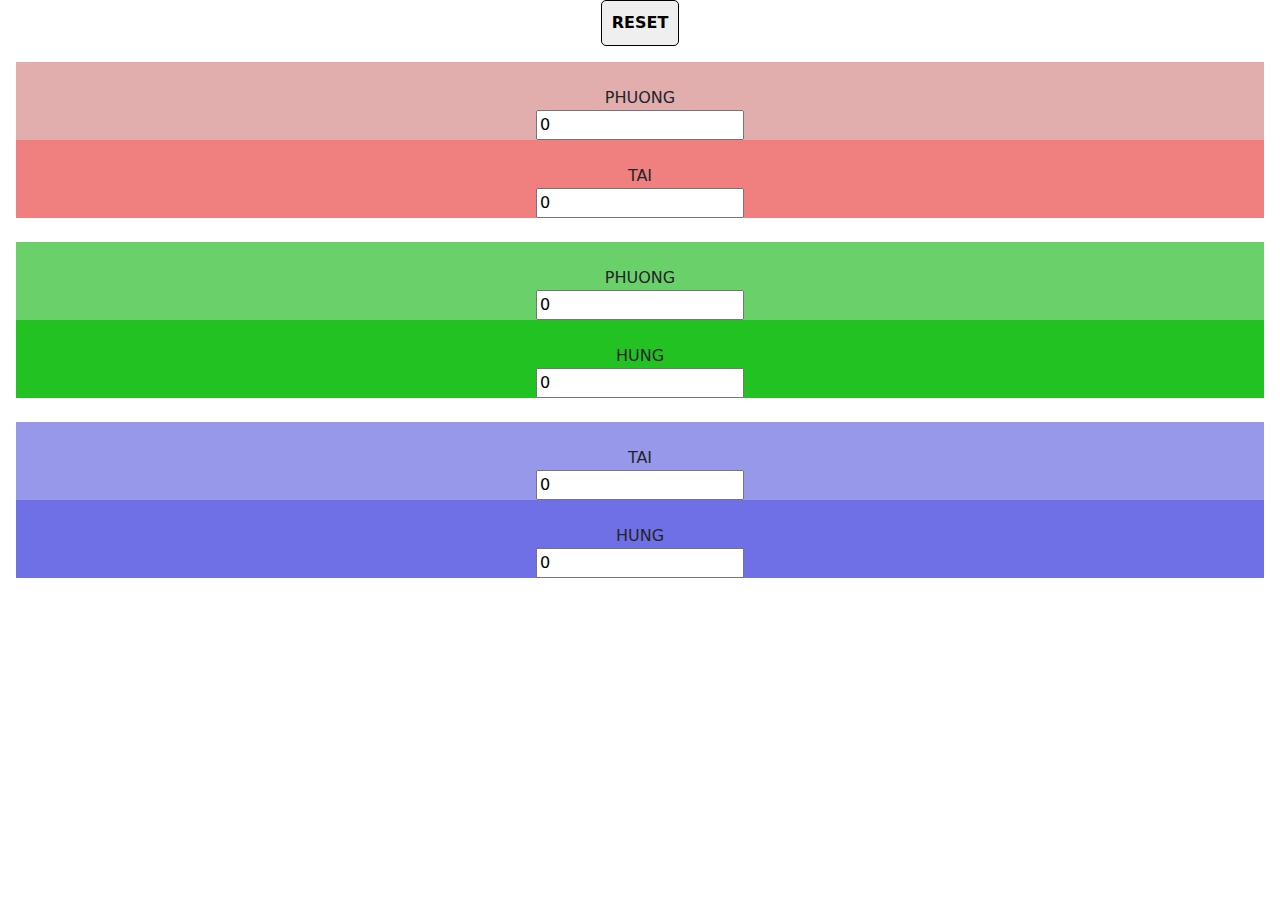
==== index.html @ 2f26c26d "init repo" ====
<!DOCTYPE html>
<html lang="en">
<head>
    <meta charset="UTF-8">
    <meta http-equiv="X-UA-Compatible" content="IE=edge">
    <meta name="viewport" content="width=device-width, initial-scale=1.0">
    <link rel="stylesheet" href="https://cdn.jsdelivr.net/npm/bootstrap@5.2.3/dist/css/bootstrap.min.css">
    <title>Document</title>
    <style>
        .color_field_1 {
            text-align: center;
            background-color: rgb(226, 173, 173);
        }
        .color_field_2 {
            text-align: center;
            background-color: rgb(106, 209, 106);
        }
        .color_field_3 {
            text-align: center;
            background-color: rgb(152, 152, 235);
        }

        .color_sub_field_1_2{
            background-color: rgb(240, 127, 127);
        }
        .color_sub_field_2_2{
            background-color: rgb(35, 194, 35);
        }
        .color_sub_field_3_1{
            background-color: rgb(112, 112, 230);
        }

        .btn-reset {
            font-family: system-ui, sans-serif;
            /* font-size: 3.5rem; */
            cursor: pointer;
            padding: .1em .6em;
            font-weight: bold;  
            border: none;
            }

        .btn-reset:hover {
            transition: background-position .4s, background-size 0s;
        }
        
        .btn-reset:active {
            box-shadow: 0 0 9e9q inset #0009; 
            background-color: grey;
            color: #fff;
        }

        .btn-center {
            
            text-align: center;
            /* margin: auto; */
            display: flex;
            justify-content: center;
        }
        .btn-reset {
            border: 1px solid black;
            padding: 10px;
            border-radius: 5px;
        }
    </style>
</head>
<body>
    <div class="btn-center" style="margin: auto;">
        <button class="btn-reset">RESET</button>
    </div>
    
    <div class="m-3">
        <div class=" sm-5 color_field_1">
            <div class="pt-4 color_sub_field_1_1">
                PHUONG
                <br>
                <input type="number" value="0" class="value_general input_value_1_1"></div>
            <div class="pt-4 color_sub_field_1_2">
                TAI
                <br>
                <input type="number" value="0" class="value_general input_value_1_2"></div>
        </div>
        <br>
        <div class=" sm-5 color_field_2">
            <div class="pt-4 color_sub_field_2_1">
                PHUONG
                <br>
                <input type="number" value="0" class="value_general input_value_1_1"></div>
            <div class="pt-4 color_sub_field_2_2">
                HUNG
                <br>
                <input type="number" value="0" class="value_general input_value_1_2"></div>
        </div>
        
        <br>
        <div class=" sm-5 color_field_3" style="margin: 0;">
            <div class="pt-4 color_sub_field_3_2">
                TAI
                <br>
                <input type="number" value="0" class="value_general input_value_1_1"></div>
            <div class="pt-4 color_sub_field_3_1">
                HUNG
                <br>
                <input type="number" value="0" class="value_general input_value_1_2"></div>
        </div>
    </div>

    <script>
        var btn_reset = document.querySelector('.btn-reset');
        console.log(btn_reset);
        
        btn_reset.addEventListener('click', e => {
            console.log("object");
            document.querySelectorAll('.value_general').forEach(val => {val.value = "0"});
        })

    </script>
</body>
</html>
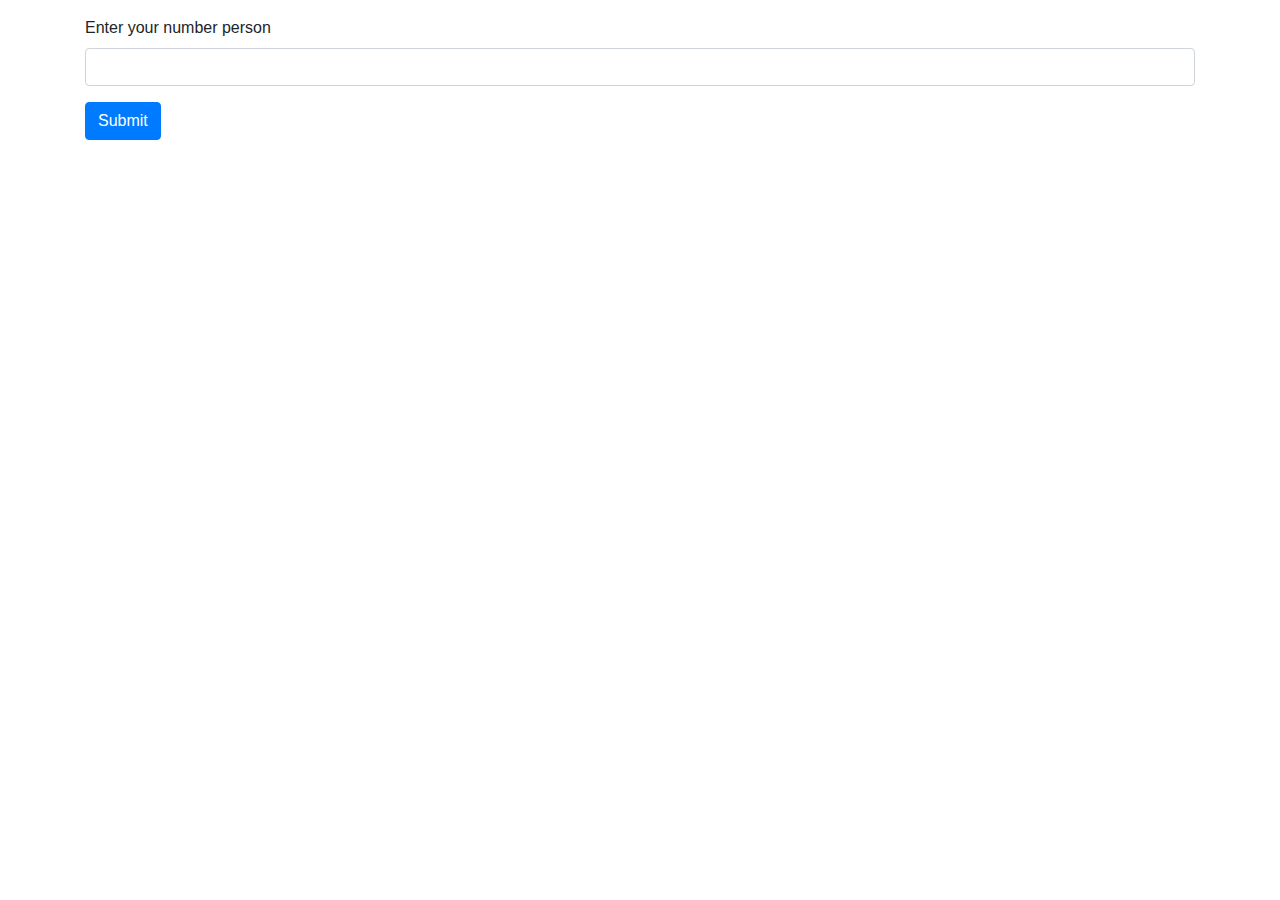
==== commit d7467d14: "upgradle v1" ====
--- a/index.html
+++ b/index.html
@@ -4,115 +4,38 @@
     <meta charset="UTF-8">
     <meta http-equiv="X-UA-Compatible" content="IE=edge">
     <meta name="viewport" content="width=device-width, initial-scale=1.0">
-    <link rel="stylesheet" href="https://cdn.jsdelivr.net/npm/bootstrap@5.2.3/dist/css/bootstrap.min.css">
-    <title>Document</title>
-    <style>
-        .color_field_1 {
-            text-align: center;
-            background-color: rgb(226, 173, 173);
-        }
-        .color_field_2 {
-            text-align: center;
-            background-color: rgb(106, 209, 106);
-        }
-        .color_field_3 {
-            text-align: center;
-            background-color: rgb(152, 152, 235);
-        }
-
-        .color_sub_field_1_2{
-            background-color: rgb(240, 127, 127);
-        }
-        .color_sub_field_2_2{
-            background-color: rgb(35, 194, 35);
-        }
-        .color_sub_field_3_1{
-            background-color: rgb(112, 112, 230);
-        }
-
-        .btn-reset {
-            font-family: system-ui, sans-serif;
-            /* font-size: 3.5rem; */
-            cursor: pointer;
-            padding: .1em .6em;
-            font-weight: bold;  
-            border: none;
-            }
-
-        .btn-reset:hover {
-            transition: background-position .4s, background-size 0s;
-        }
-        
-        .btn-reset:active {
-            box-shadow: 0 0 9e9q inset #0009; 
-            background-color: grey;
-            color: #fff;
-        }
-
-        .btn-center {
-            
-            text-align: center;
-            /* margin: auto; */
-            display: flex;
-            justify-content: center;
-        }
-        .btn-reset {
-            border: 1px solid black;
-            padding: 10px;
-            border-radius: 5px;
-        }
-    </style>
+    <title>Score Calculation</title>
+    <!-- boostrap & jquery cdn -->
+    <script src="https://cdn.jsdelivr.net/npm/jquery@3.6.4/dist/jquery.slim.min.js"></script>
+    <script src="https://cdn.jsdelivr.net/npm/popper.js@1.16.1/dist/umd/popper.min.js"></script>
+    <script src="https://cdn.jsdelivr.net/npm/bootstrap@4.6.2/dist/js/bootstrap.bundle.min.js"></script>
+    <link rel="stylesheet" href="https://cdn.jsdelivr.net/npm/bootstrap@4.6.2/dist/css/bootstrap.min.css">
+    <!-- js -->
+    <script src="/script.js"></script>
 </head>
 <body>
-    <div class="btn-center" style="margin: auto;">
-        <button class="btn-reset">RESET</button>
-    </div>
-    
-    <div class="m-3">
-        <div class=" sm-5 color_field_1">
-            <div class="pt-4 color_sub_field_1_1">
-                PHUONG
-                <br>
-                <input type="number" value="0" class="value_general input_value_1_1"></div>
-            <div class="pt-4 color_sub_field_1_2">
-                TAI
-                <br>
-                <input type="number" value="0" class="value_general input_value_1_2"></div>
+    <div class="container py-3">
+        <div class="formNumberPerson">
+            <form name="formNumber">
+                <div class="form-group">
+                  <label for="numberPerson">Enter your number person</label>
+                  <input type="number" class="form-control" id="numberPerson">
+                  <!-- <small id="emailHelp" class="form-text text-muted">...</small> -->
+                </div>
+                <div class="text-left"><button type="submit" class="btn btn-primary" onclick="submitFormNumber()">Submit</button></div>
+            </form>
         </div>
-        <br>
-        <div class=" sm-5 color_field_2">
-            <div class="pt-4 color_sub_field_2_1">
-                PHUONG
-                <br>
-                <input type="number" value="0" class="value_general input_value_1_1"></div>
-            <div class="pt-4 color_sub_field_2_2">
-                HUNG
-                <br>
-                <input type="number" value="0" class="value_general input_value_1_2"></div>
-        </div>
-        
-        <br>
-        <div class=" sm-5 color_field_3" style="margin: 0;">
-            <div class="pt-4 color_sub_field_3_2">
-                TAI
-                <br>
-                <input type="number" value="0" class="value_general input_value_1_1"></div>
-            <div class="pt-4 color_sub_field_3_1">
-                HUNG
-                <br>
-                <input type="number" value="0" class="value_general input_value_1_2"></div>
+
+        <div class="formInfoPerson">
+            <label class="mt-5" id="numberPersonResult">Number person: x</label>
+            <form name="formInfo" action="/calculator/calculator.html">
+                <div class="form-group formInfoGroup">
+                    <input type="hidden" value="0" name="numberPerson">
+                    <input type="text" class="form-control mt-3" name="person" placeholder="Name person 1">
+                </div>
+                <div class="text-right"><button type="submit" class="btn btn-primary">Next page</button></div>
+            </form>
         </div>
     </div>
-
-    <script>
-        var btn_reset = document.querySelector('.btn-reset');
-        console.log(btn_reset);
-        
-        btn_reset.addEventListener('click', e => {
-            console.log("object");
-            document.querySelectorAll('.value_general').forEach(val => {val.value = "0"});
-        })
-
-    </script>
 </body>
 </html> 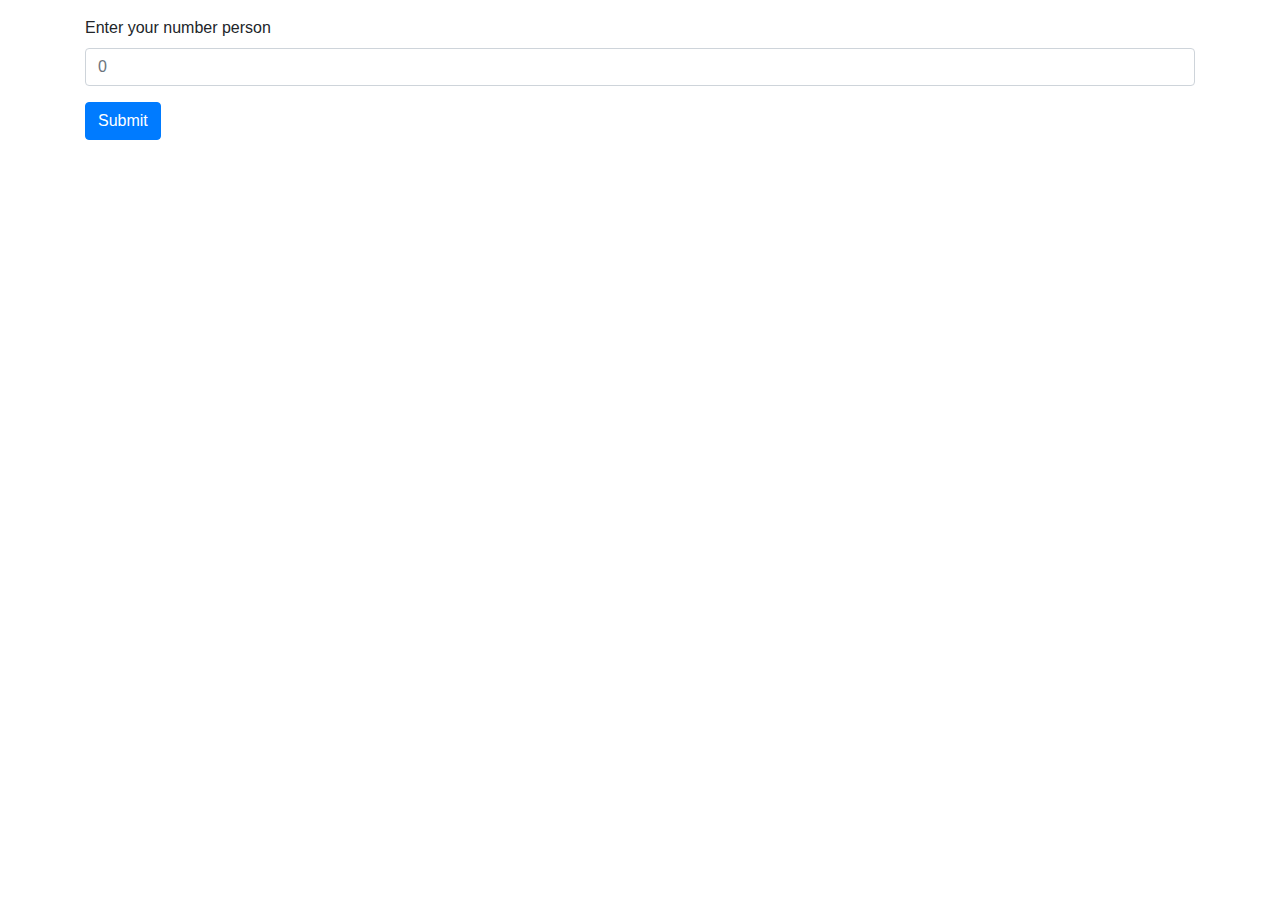
==== commit 59cfe82b: "fix bug path relative and validate form" ====
--- a/index.html
+++ b/index.html
@@ -11,7 +11,9 @@
     <script src="https://cdn.jsdelivr.net/npm/bootstrap@4.6.2/dist/js/bootstrap.bundle.min.js"></script>
     <link rel="stylesheet" href="https://cdn.jsdelivr.net/npm/bootstrap@4.6.2/dist/css/bootstrap.min.css">
     <!-- js -->
-    <script src="/script.js"></script>
+    <script src="./script.js"></script>
+    <!-- css -->
+    <link rel="stylesheet" href="./css-general.css">
 </head>
 <body>
     <div class="container py-3">
@@ -19,7 +21,7 @@
             <form name="formNumber">
                 <div class="form-group">
                   <label for="numberPerson">Enter your number person</label>
-                  <input type="number" class="form-control" id="numberPerson">
+                  <input type="number" class="form-control" id="numberPerson" placeholder="0">
                   <!-- <small id="emailHelp" class="form-text text-muted">...</small> -->
                 </div>
                 <div class="text-left"><button type="submit" class="btn btn-primary" onclick="submitFormNumber()">Submit</button></div>
@@ -28,10 +30,10 @@
 
         <div class="formInfoPerson">
             <label class="mt-5" id="numberPersonResult">Number person: x</label>
-            <form name="formInfo" action="/calculator/calculator.html">
+            <form name="formInfo" action="./calculator/calculator.html">
                 <div class="form-group formInfoGroup">
                     <input type="hidden" value="0" name="numberPerson">
-                    <input type="text" class="form-control mt-3" name="person" placeholder="Name person 1">
+                    <input type="text" class="form-control mt-3" name="person" placeholder="Name person 1" required>
                 </div>
                 <div class="text-right"><button type="submit" class="btn btn-primary">Next page</button></div>
             </form>
--- a/css-general.css
+++ b/css-general.css
@@ -0,0 +1,11 @@
+/* Chrome, Safari, Edge, Opera */
+input::-webkit-outer-spin-button,
+input::-webkit-inner-spin-button {
+  -webkit-appearance: none;
+  margin: 0;
+}
+
+/* Firefox */
+input[type=number] {
+  -moz-appearance: textfield;
+}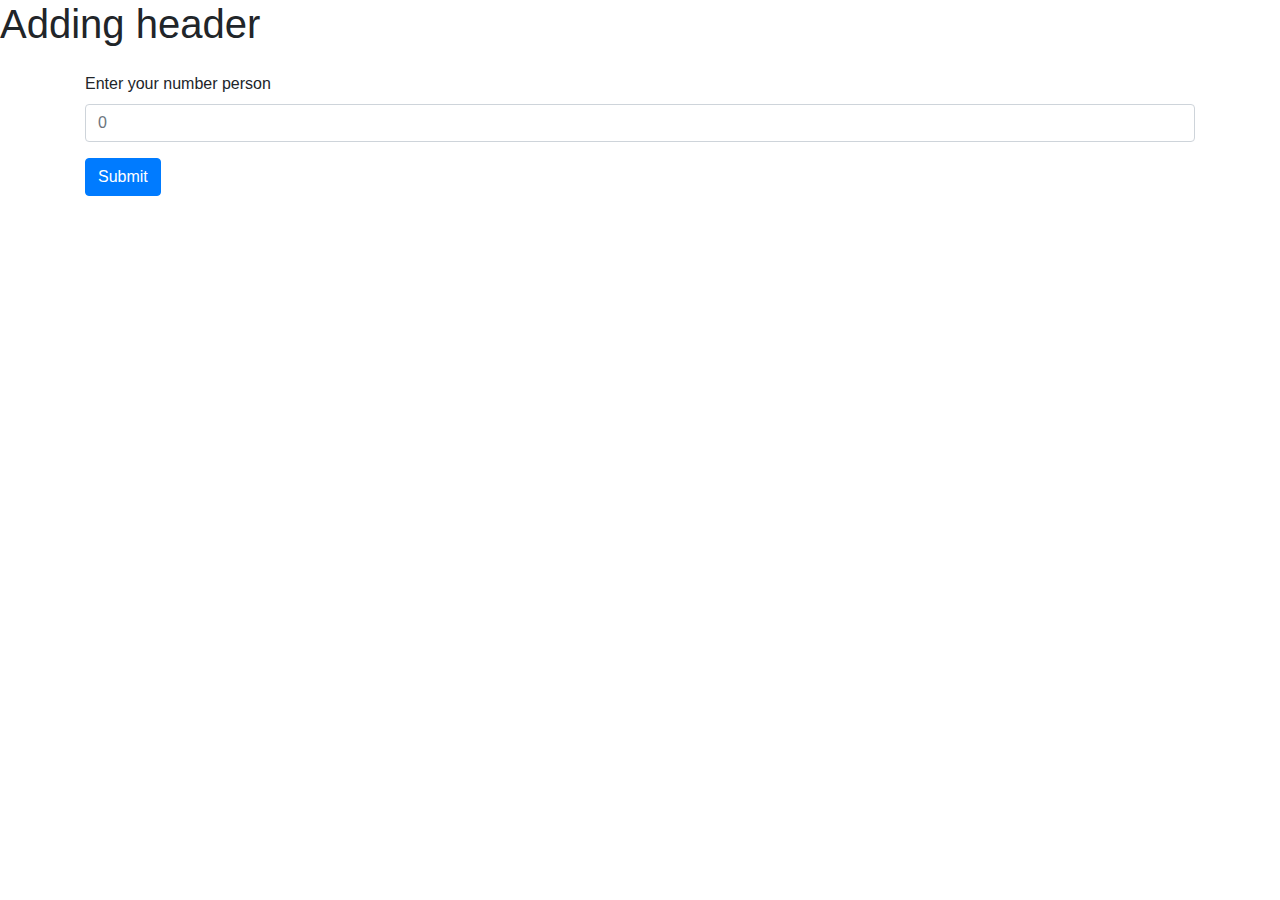
==== commit 0640d5fe: "add header" ====
--- a/index.html
+++ b/index.html
@@ -4,6 +4,7 @@
     <meta charset="UTF-8">
     <meta http-equiv="X-UA-Compatible" content="IE=edge">
     <meta name="viewport" content="width=device-width, initial-scale=1.0">
+    <link rel="icon" href="./8-circle.svg">
     <title>Score Calculation</title>
     <!-- boostrap & jquery cdn -->
     <script src="https://cdn.jsdelivr.net/npm/jquery@3.6.4/dist/jquery.slim.min.js"></script>
@@ -16,6 +17,9 @@
     <link rel="stylesheet" href="./css-general.css">
 </head>
 <body>
+    <div>
+        <h1>Adding header</h1>
+    </div>
     <div class="container py-3">
         <div class="formNumberPerson">
             <form name="formNumber">
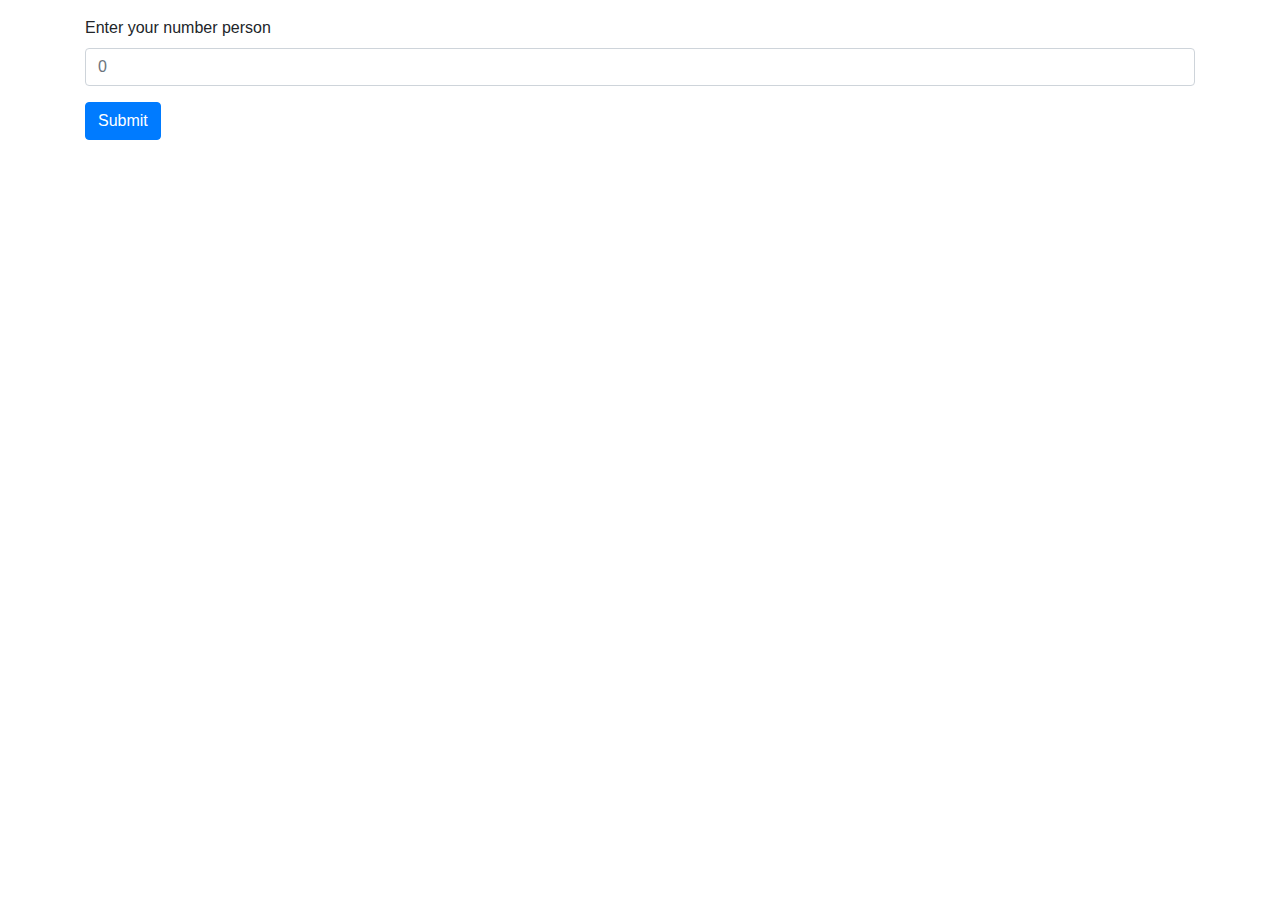
==== commit 636eab28: "Revert "add header"" ====
--- a/index.html
+++ b/index.html
@@ -17,9 +17,6 @@
     <link rel="stylesheet" href="./css-general.css">
 </head>
 <body>
-    <div>
-        <h1>Adding header</h1>
-    </div>
     <div class="container py-3">
         <div class="formNumberPerson">
             <form name="formNumber">
